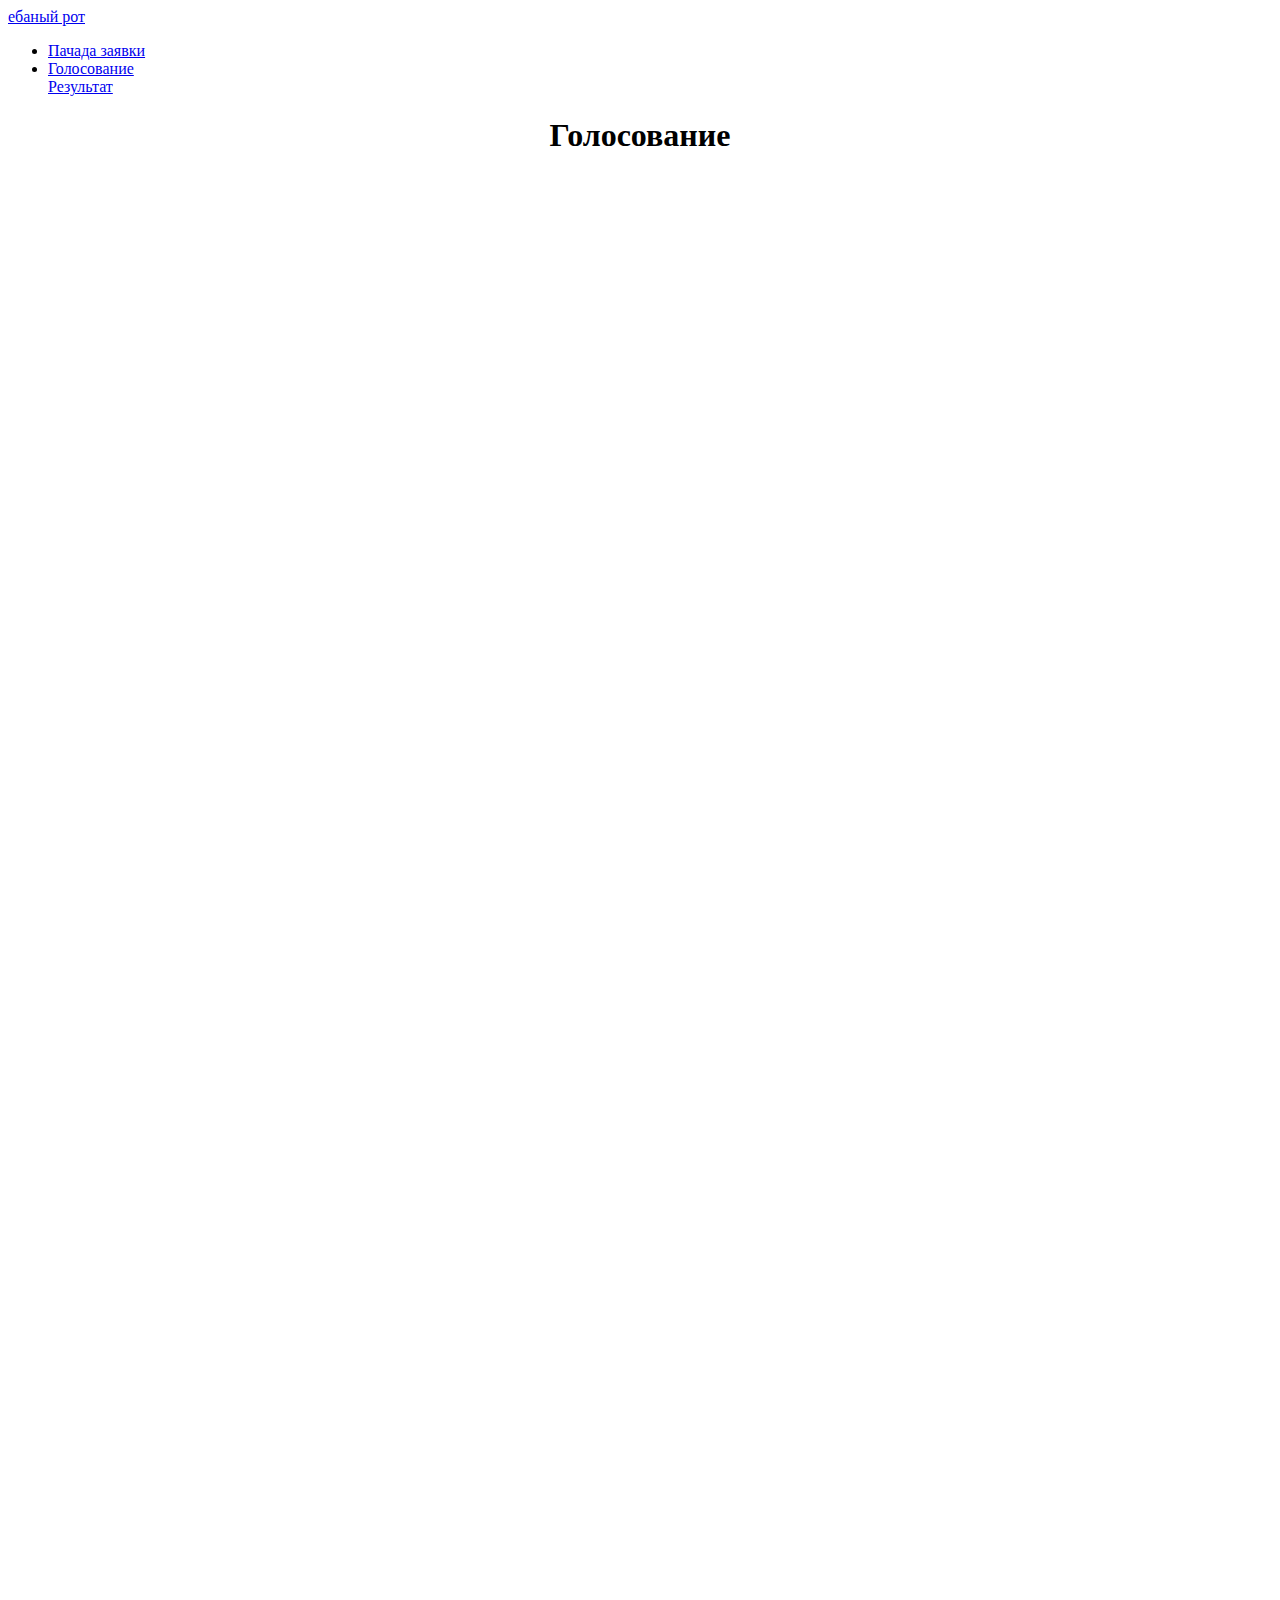
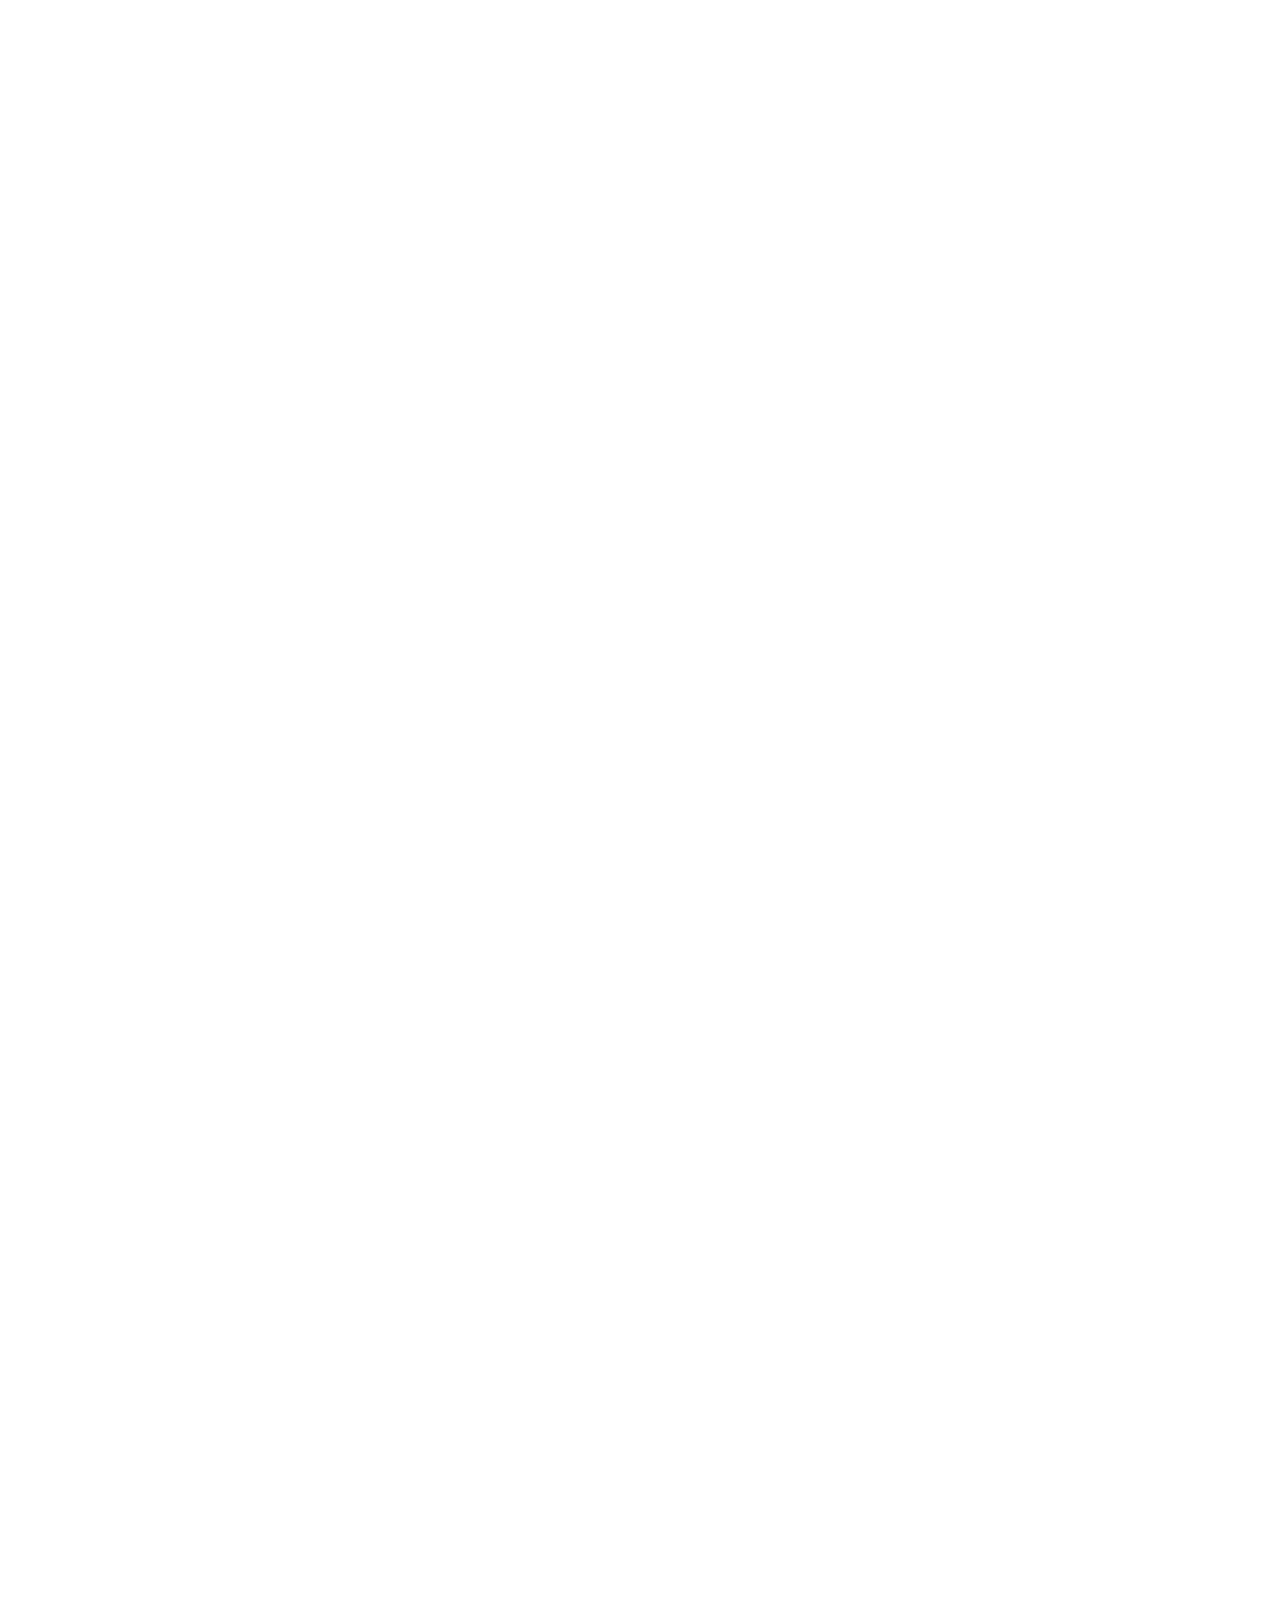
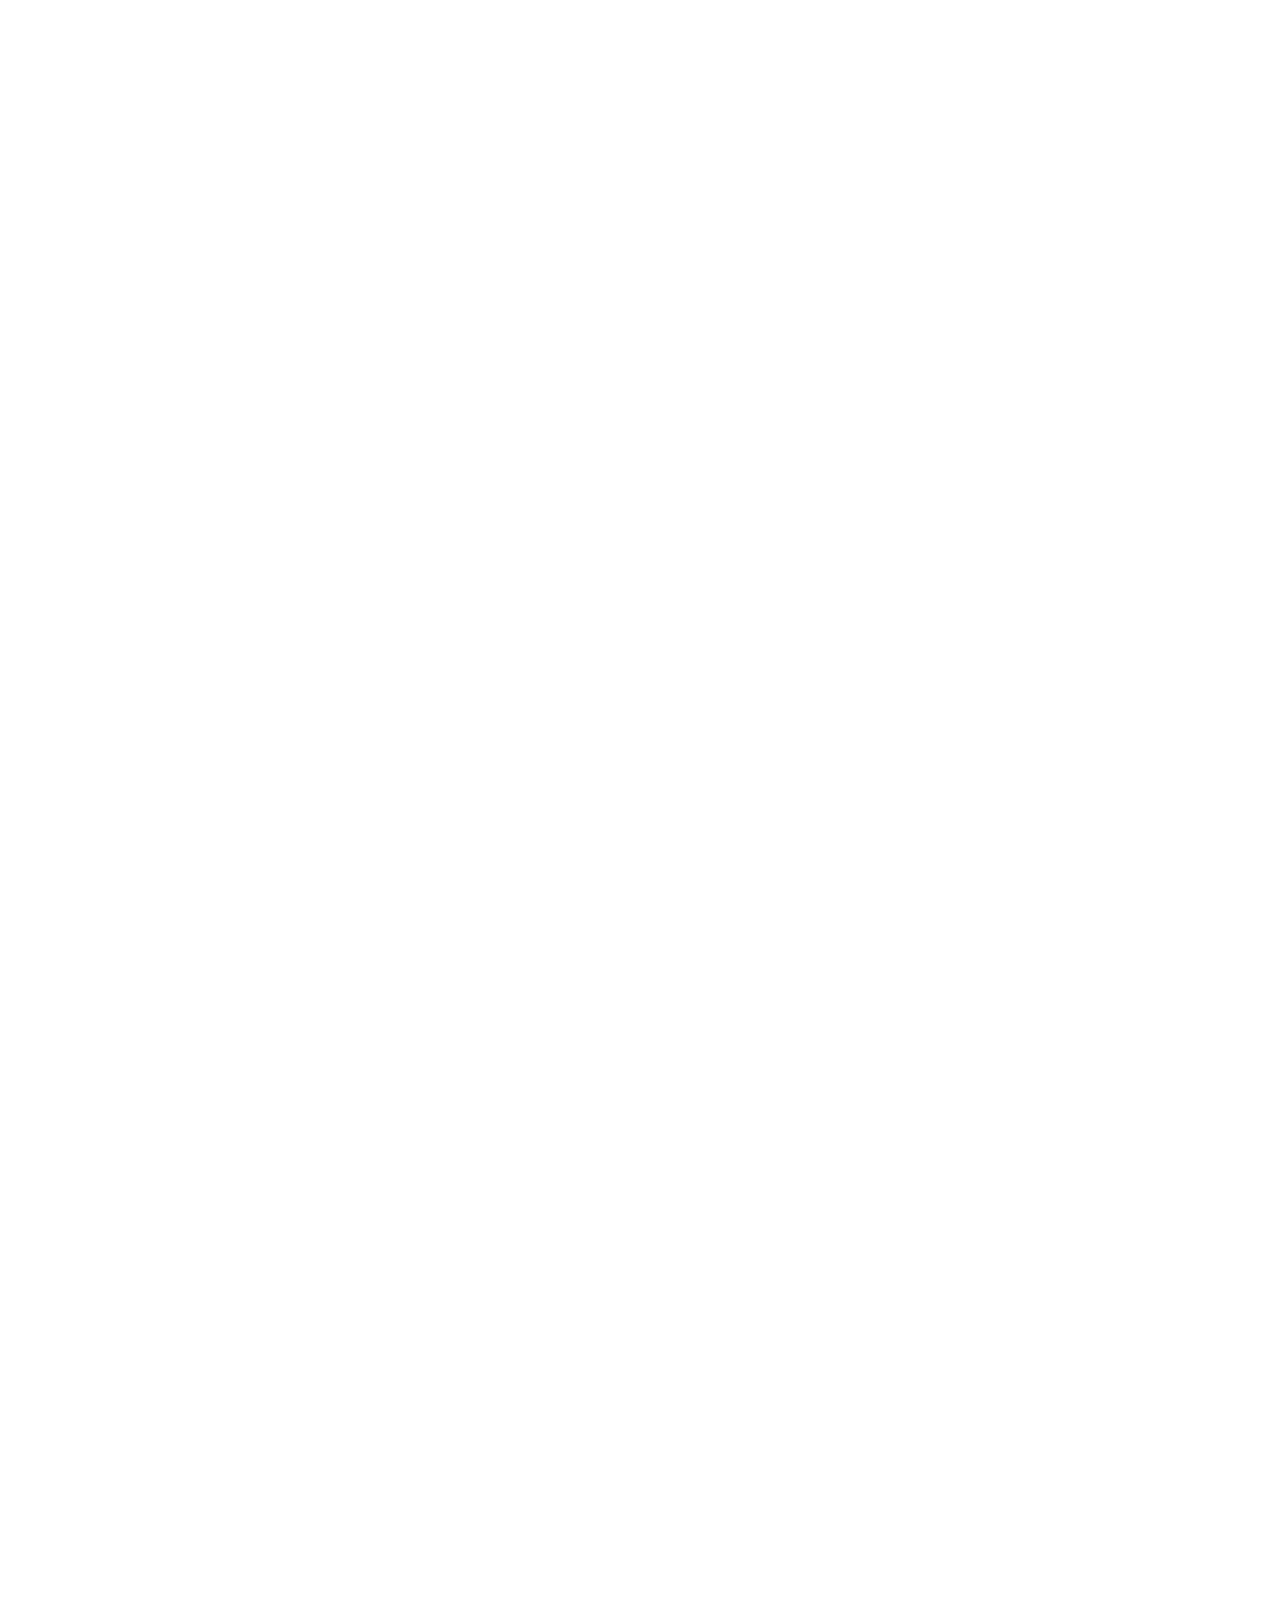
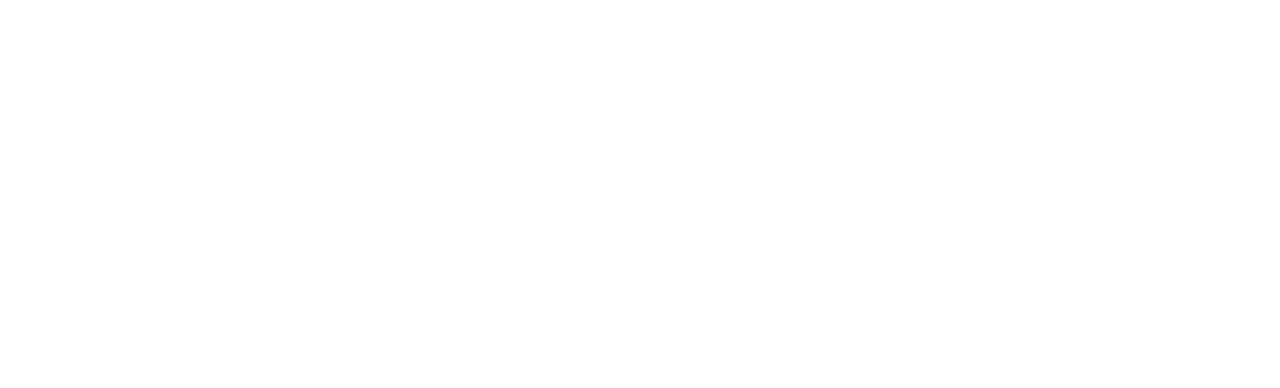
==== form_golos.html @ 6d1fa770 "Update form_golos.html" ====
<!DOCTYPE HTML>


<html lang="ru">
    <head>
        <meta charset="UTF-8">
        <title>Название страницы</title>
        <meta name="description" content="Описание страницы" />


    </head>

    <body>
        <nav class="collor" role="navigation">
			<div class="navigation_form">
				<a id="logo-container" href="/index.html" class="logo">
					ебаный рот
				</a>
				<ul class="right button">
					<li>
						<a href="/form_reg.html">Пачада заявки</a>
					</li>
					<li>
						<a href="/form_golos.html"> Голосование</a>
					</li>
					<il>
						<a href="/form_res.html"> Результат</a>
					</il>


				</ul>
			</div>


        <main>
            <div align ="center">
                <section>
                    <h1>Голосование</h1>
                    <iframe src="https://docs.google.com/forms/d/e/1FAIpQLScv5nMDU-at0Rz6zJf7K4be4FLNidJeoJ0ypvDCddKY-9z3PA/viewform?embedded=true" width="640" height="5000" frameborder="0" marginheight="0" marginwidth="0">Загрузка…</iframe>
                    </section>
            </div>
        
            </main>
















</html>
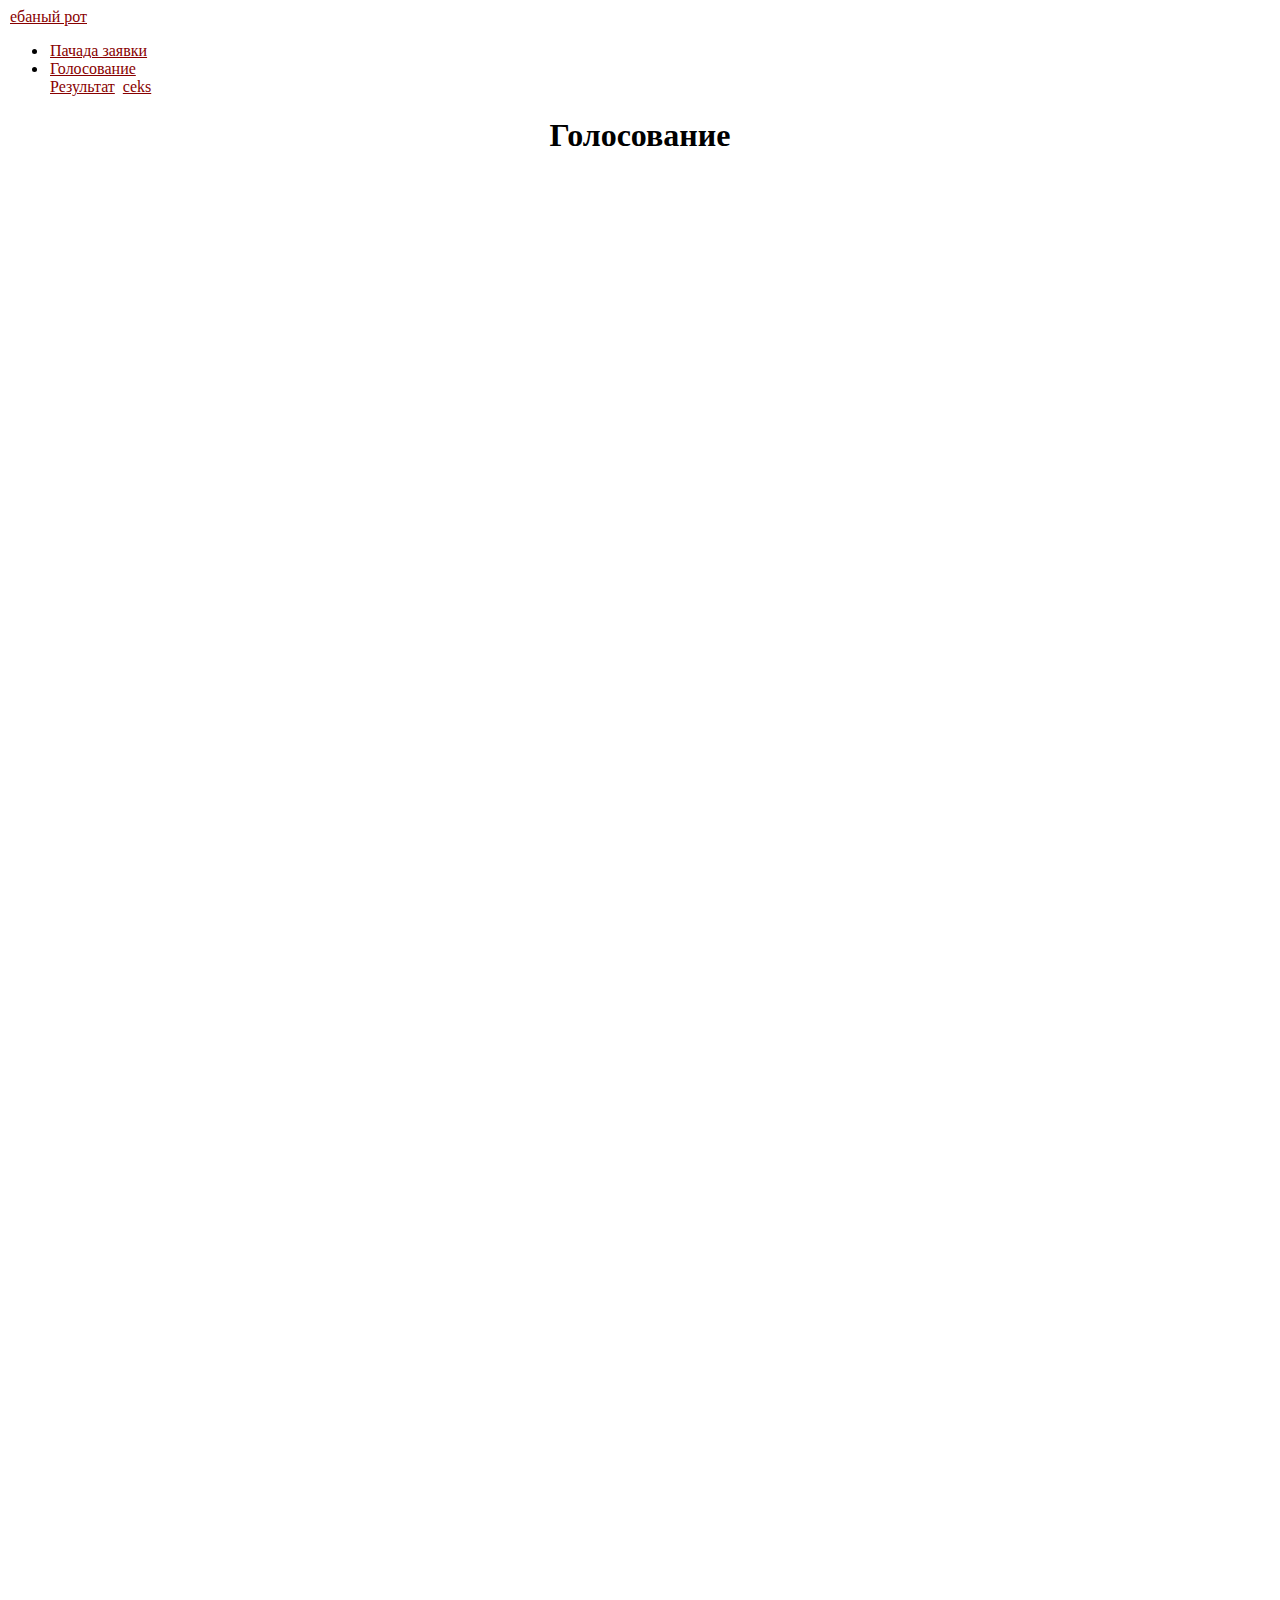
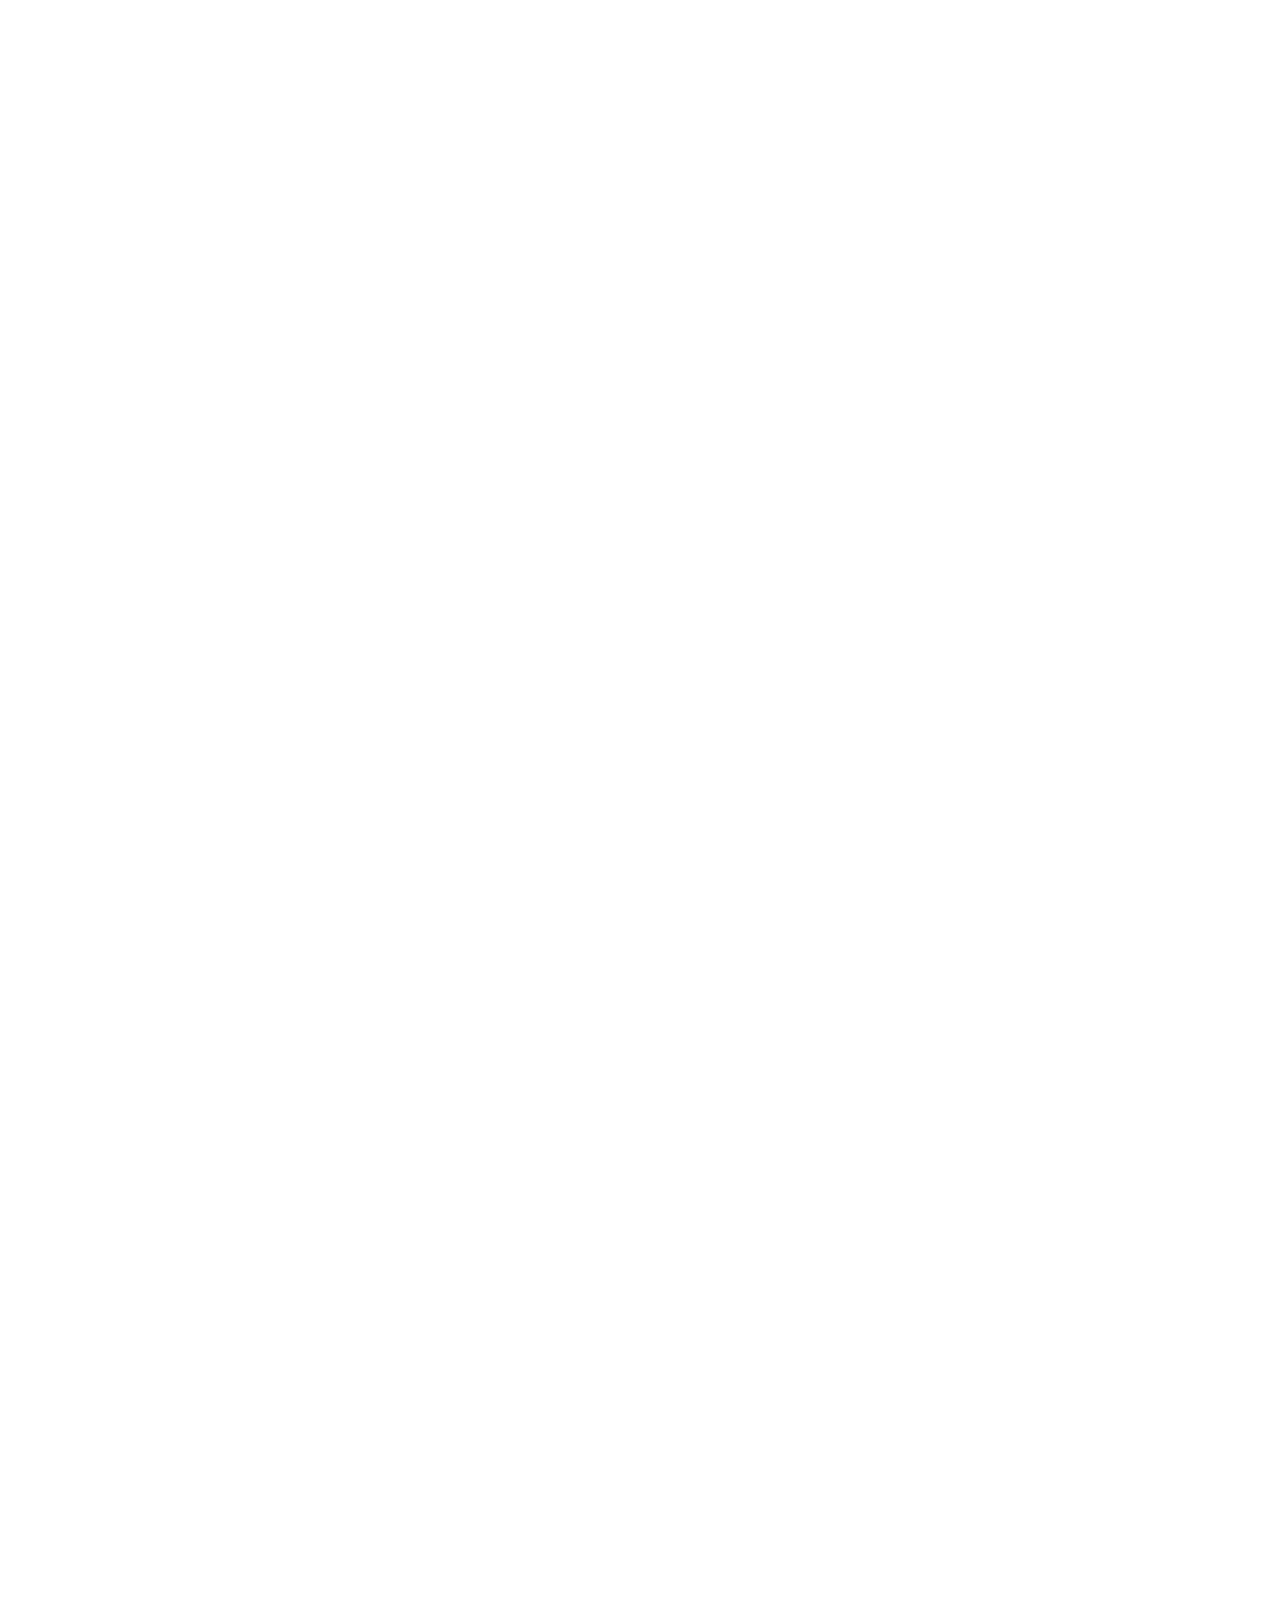
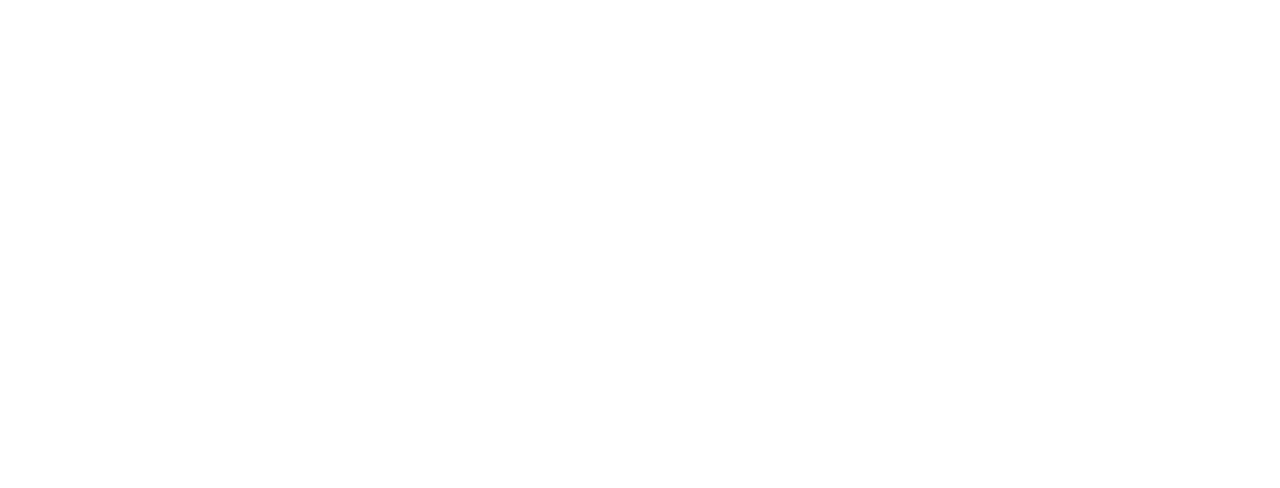
==== commit ddf610d2: "Update form_golos.html" ====
--- a/form_golos.html
+++ b/form_golos.html
@@ -6,9 +6,17 @@
         <meta charset="UTF-8">
         <title>Название страницы</title>
         <meta name="description" content="Описание страницы" />
-
-
     </head>
+	<head>
+		<style>
+			A{
+				color:#800;
+				background: #ffffff;
+				padding: 2px;
+			}
+		</style>
+	</head>
+	<head><link rel = "stylesheet" href = "golos.css"></head>
 
     <body>
         <nav class="collor" role="navigation">
@@ -26,7 +34,9 @@
 					<il>
 						<a href="/form_res.html"> Результат</a>
 					</il>
-
+					<il>
+						<a href="/lol.html"> ceks</a>
+					</il>
 
 				</ul>
 			</div>
@@ -36,7 +46,7 @@
             <div align ="center">
                 <section>
                     <h1>Голосование</h1>
-                    <iframe src="https://docs.google.com/forms/d/e/1FAIpQLScv5nMDU-at0Rz6zJf7K4be4FLNidJeoJ0ypvDCddKY-9z3PA/viewform?embedded=true" width="640" height="5000" frameborder="0" marginheight="0" marginwidth="0">Загрузка…</iframe>
+                    <iframe src="https://docs.google.com/forms/d/e/1FAIpQLScv5nMDU-at0Rz6zJf7K4be4FLNidJeoJ0ypvDCddKY-9z3PA/viewform?embedded=true" width="640" height="3500" frameborder="0" marginheight="0" marginwidth="0">Загрузка…</iframe>
                     </section>
             </div>
         
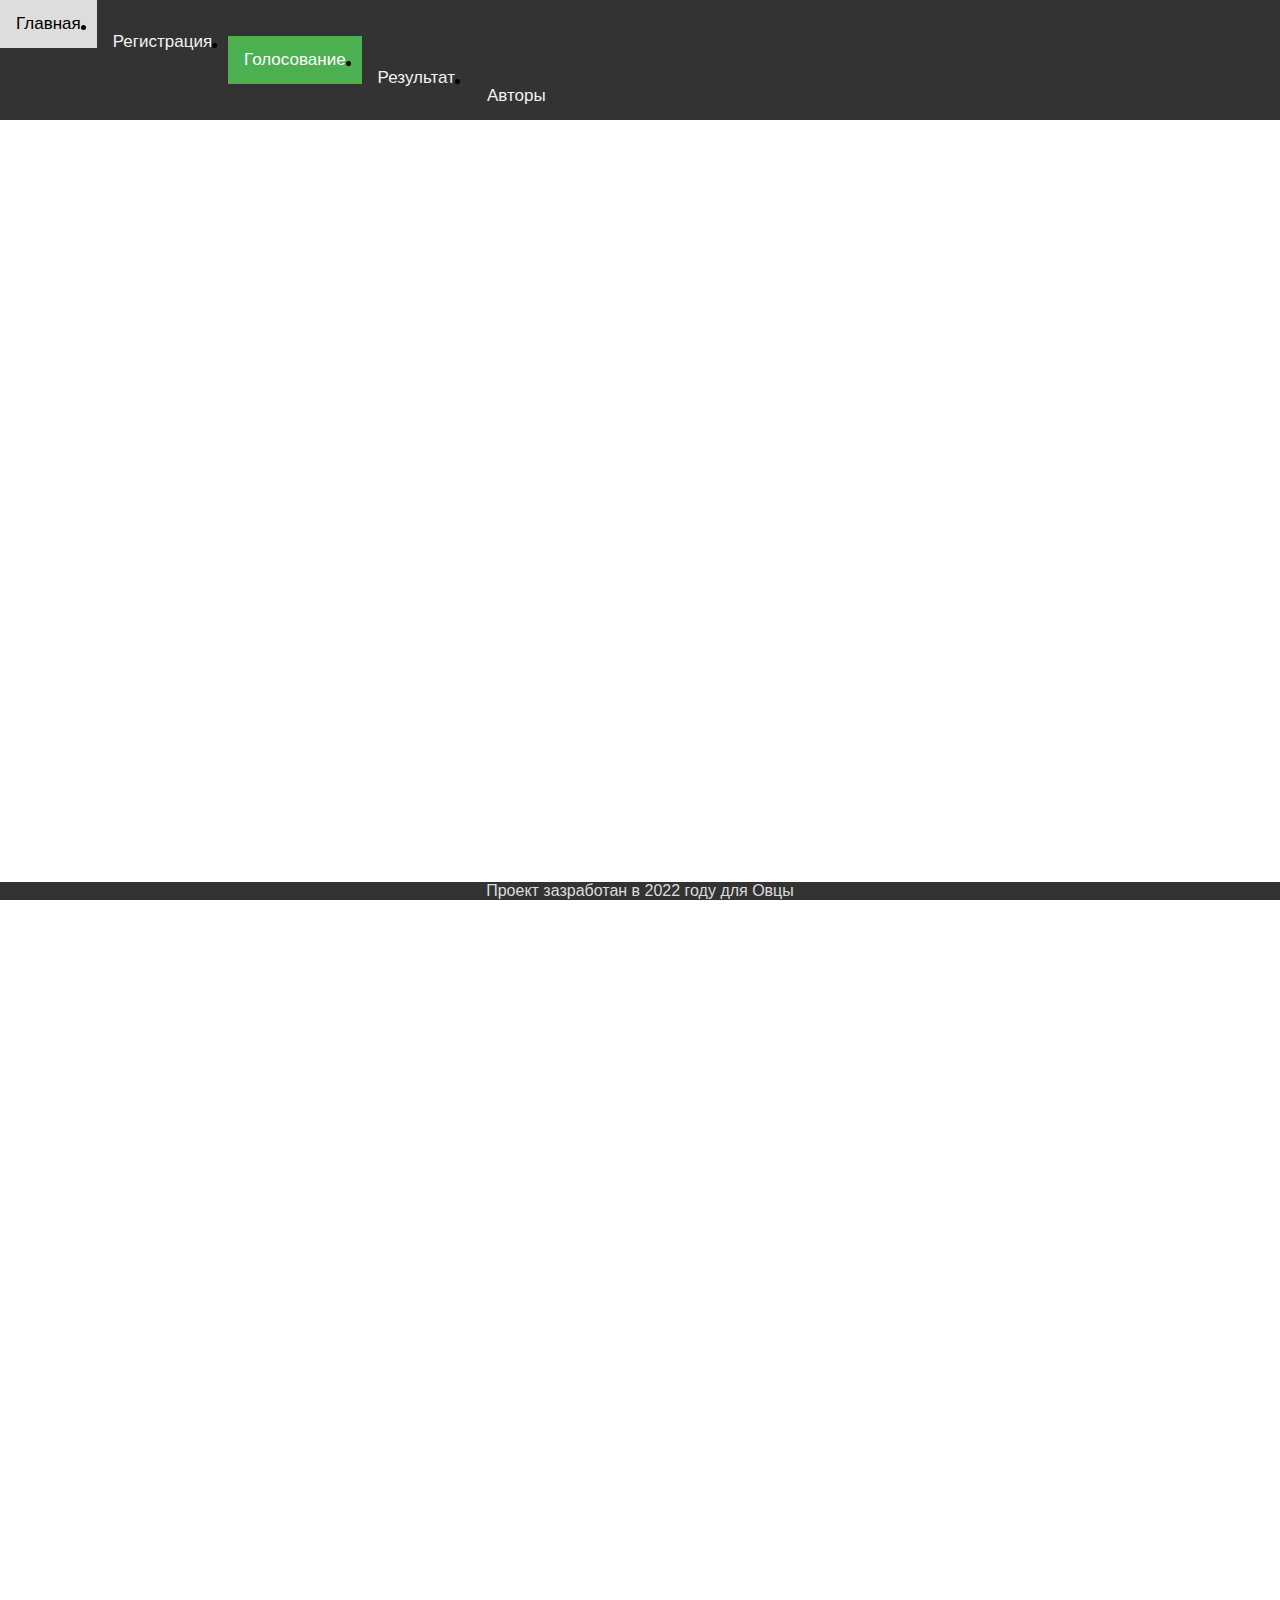
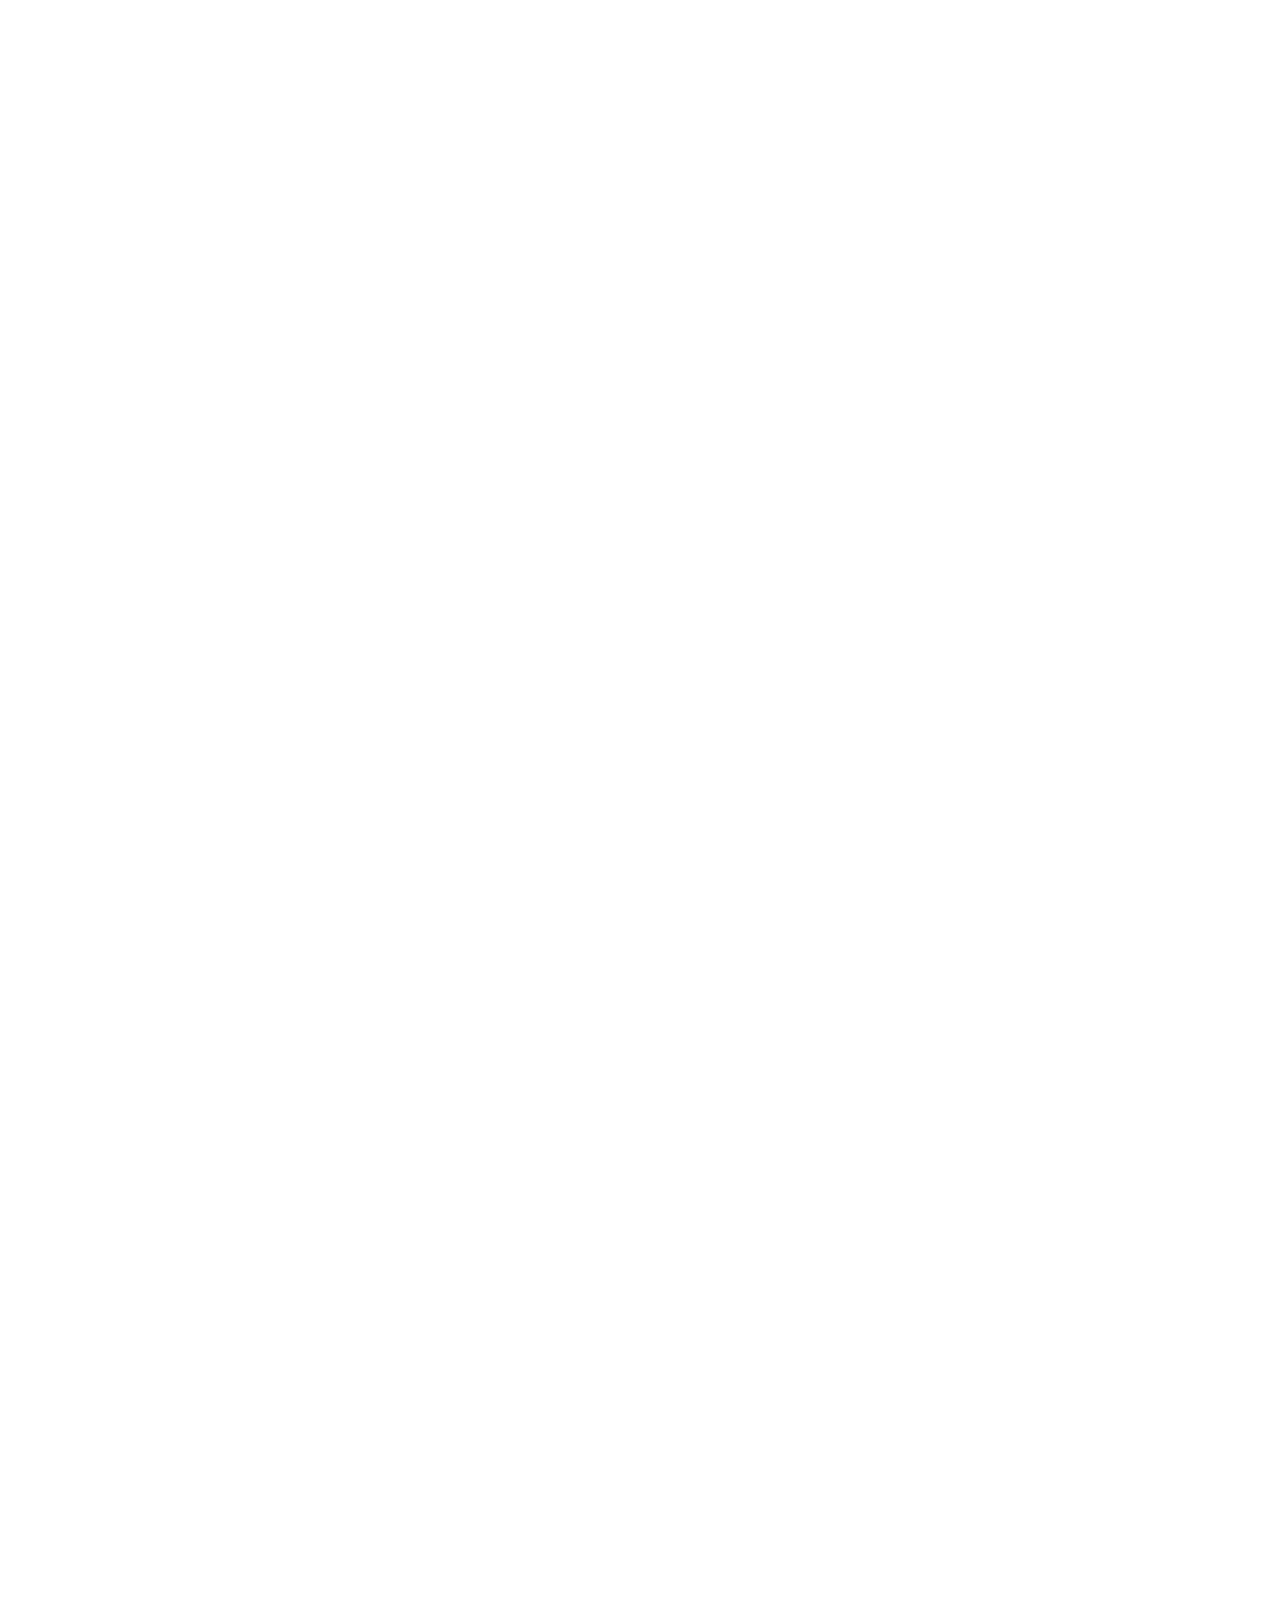
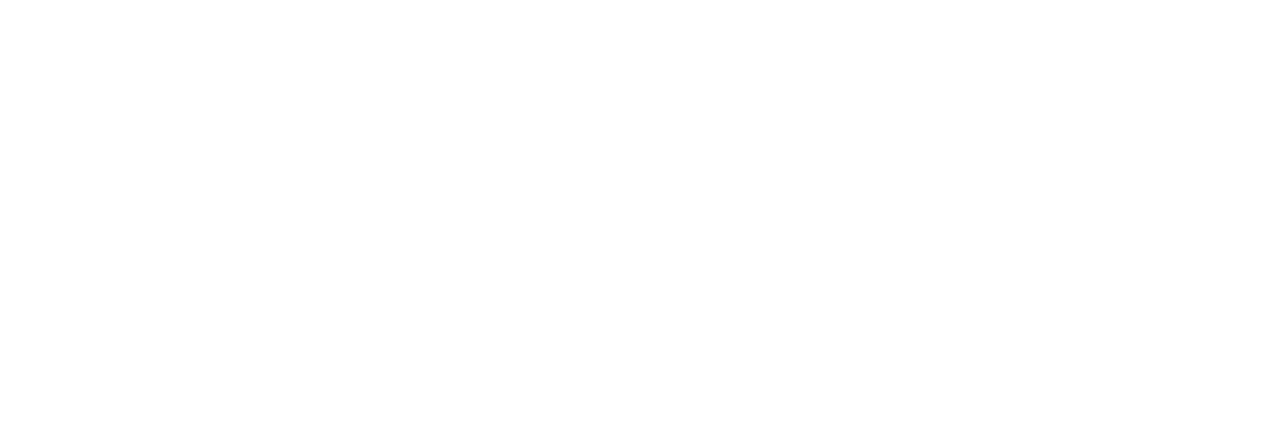
==== commit f3149c85: "крутой низ" ====
--- a/form_golos.html
+++ b/form_golos.html
@@ -6,66 +6,52 @@
         <meta charset="UTF-8">
         <title>Название страницы</title>
         <meta name="description" content="Описание страницы" />
+		<link rel = "stylesheet" href = "main.css">
+		<style>
+			body {
+               margin: 0;
+               font-family: Arial, Helvetica, sans-serif;
+                 }
+		</style>
     </head>
-	<head>
-		<style>
-			A{
-				color:#800;
-				background: #ffffff;
-				padding: 2px;
-			}
-		</style>
-	</head>
-	<head><link rel = "stylesheet" href = "golos.css"></head>
+	
 
     <body>
-        <nav class="collor" role="navigation">
-			<div class="navigation_form">
-				<a id="logo-container" href="/index.html" class="logo">
-					ебаный рот
-				</a>
-				<ul class="right button">
-					<li>
-						<a href="/form_reg.html">Пачада заявки</a>
-					</li>
-					<li>
-						<a href="/form_golos.html"> Голосование</a>
-					</li>
-					<il>
-						<a href="/form_res.html"> Результат</a>
-					</il>
-					<il>
-						<a href="/lol.html"> ceks</a>
-					</il>
+		<header>
+			<div class="topnav">
+			   <li>
+				   <a  href="/index.html">Главная</a>
+			   </li>
+			   <li>
+				   <a href="/form_reg.html">Регистрация</a>
+			   </li>
+			   <li>
+				   <a class="active" href="/form_golos.html"> Голосование</a>
+			   </li>
+			   <li>
+				   <a href="/form_res.html"> Результат</a>
+			   </li>
+			   <li>
+				   <a href="/author.html">Авторы</a>
+			   </li>
+			</div>
+ </header>
 
-				</ul>
-			</div>
-
+		
 
         <main>
             <div align ="center">
                 <section>
-                    <h1>Голосование</h1>
                     <iframe src="https://docs.google.com/forms/d/e/1FAIpQLScv5nMDU-at0Rz6zJf7K4be4FLNidJeoJ0ypvDCddKY-9z3PA/viewform?embedded=true" width="640" height="3500" frameborder="0" marginheight="0" marginwidth="0">Загрузка…</iframe>
-                    </section>
+                </section>
             </div>
-        
-            </main>
+        </main>
+	</body>
 
 
-
-
-
-
-
-
-
-
-
-
-
-
-
+	<header>
+		<div class="zh">Проект зазработан в 2022 году для Овцы</div>
+	  </header>
 
 </html>
 
--- a/main.css
+++ b/main.css
@@ -0,0 +1,64 @@
+body {
+    background-color: white;
+    background-size: cover;
+    background-repeat: no-repeat;
+    background-attachment: fixed;
+}
+
+.square {
+    margin: 0;
+    left: 0%;
+    top: 0%;
+    list-style-type: none;
+    width: 50%;
+    height: 5%;
+    background-color: #33ADFF;
+    position: absolute;
+    text-align: center;
+    font-size: 4vh;
+}
+
+#clsfot {
+    visibility: hidden;
+}
+
+
+
+
+.zh {
+    position: fixed;
+    left:0;
+    bottom:0;
+    width: 100%;
+    overflow: hidden;
+    color: #ddd;
+    text-align: center;
+    background-color: #333;
+  }
+  
+
+
+
+.topnav {
+    overflow: hidden;
+    background-color: #333;
+  }
+  
+  .topnav a {
+    float: left;
+    color: #f2f2f2;
+    text-align: center;
+    padding: 14px 16px;
+    text-decoration: none;
+    font-size: 17px;
+  }
+  
+  .topnav a:hover {
+    background-color: #ddd;
+    color: black;
+  }
+  
+  .topnav a.active {
+    background-color: #4CAF50;
+    color: white;
+  }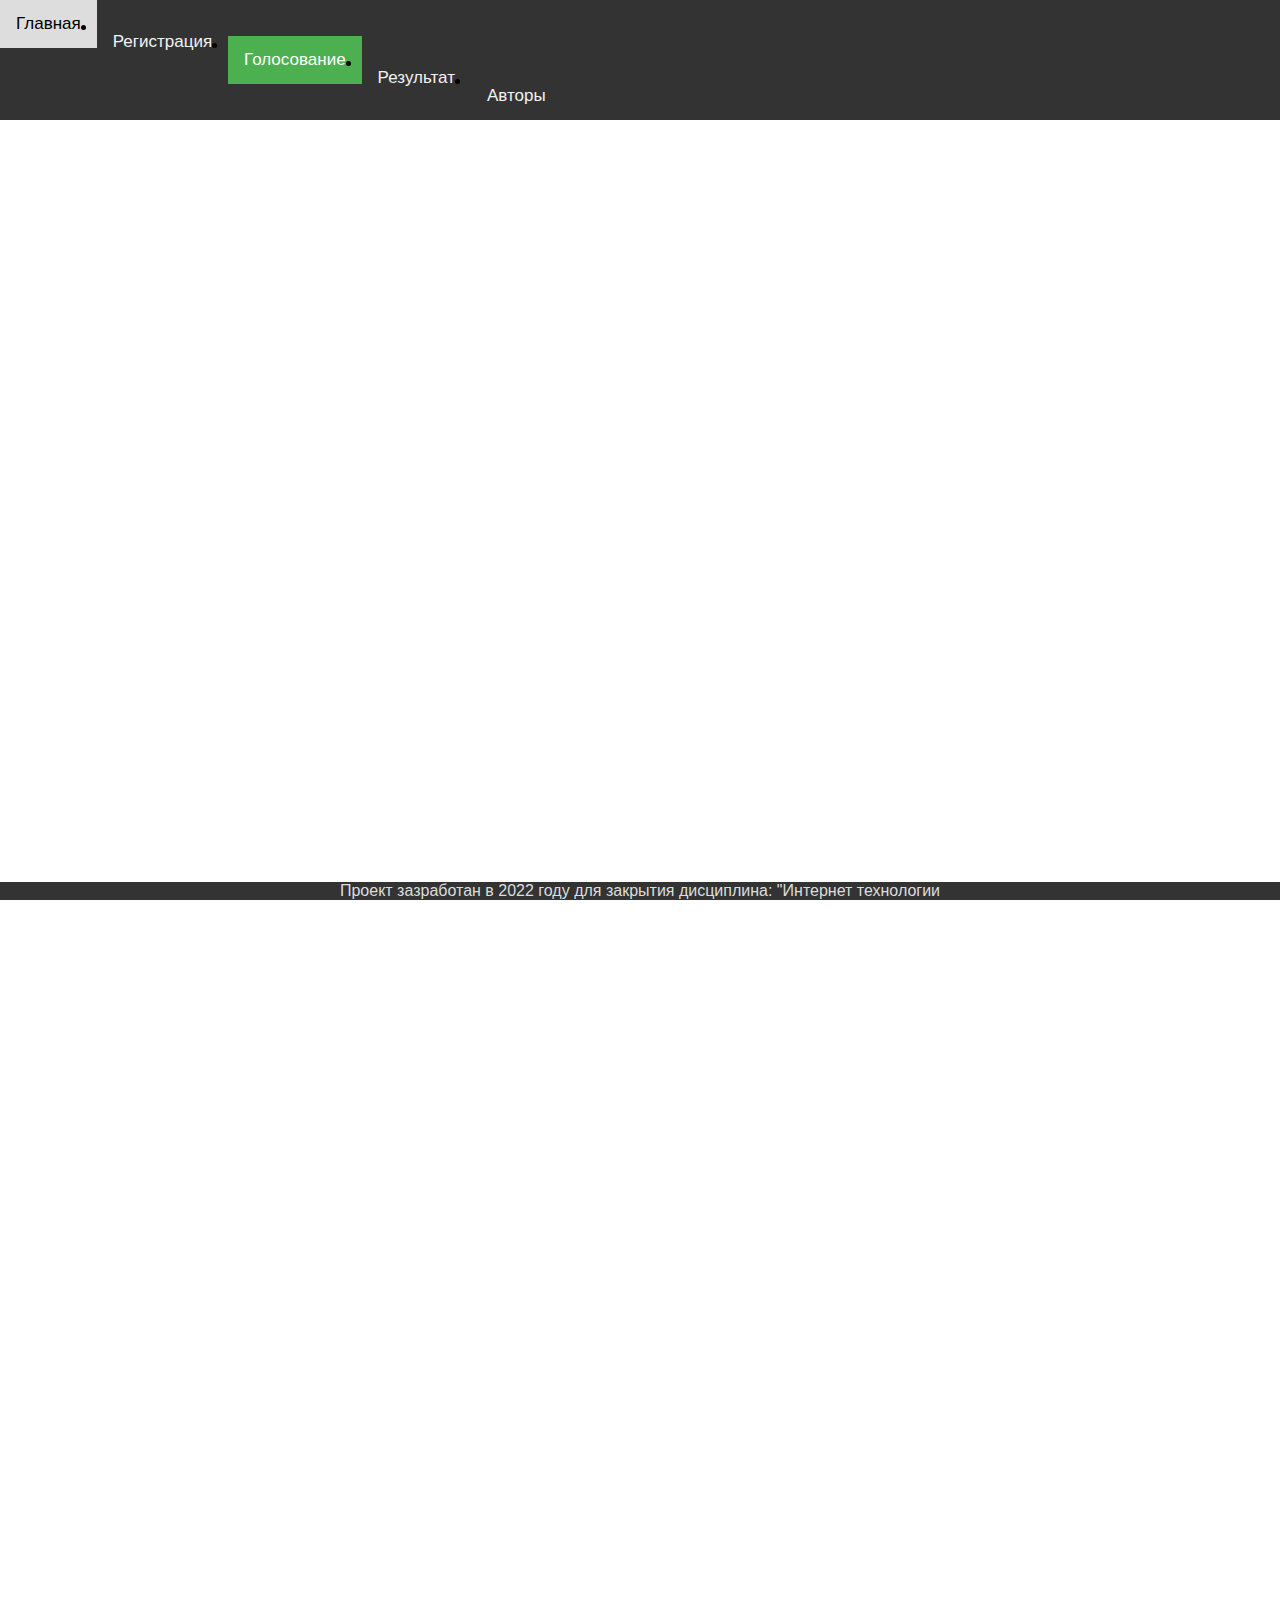
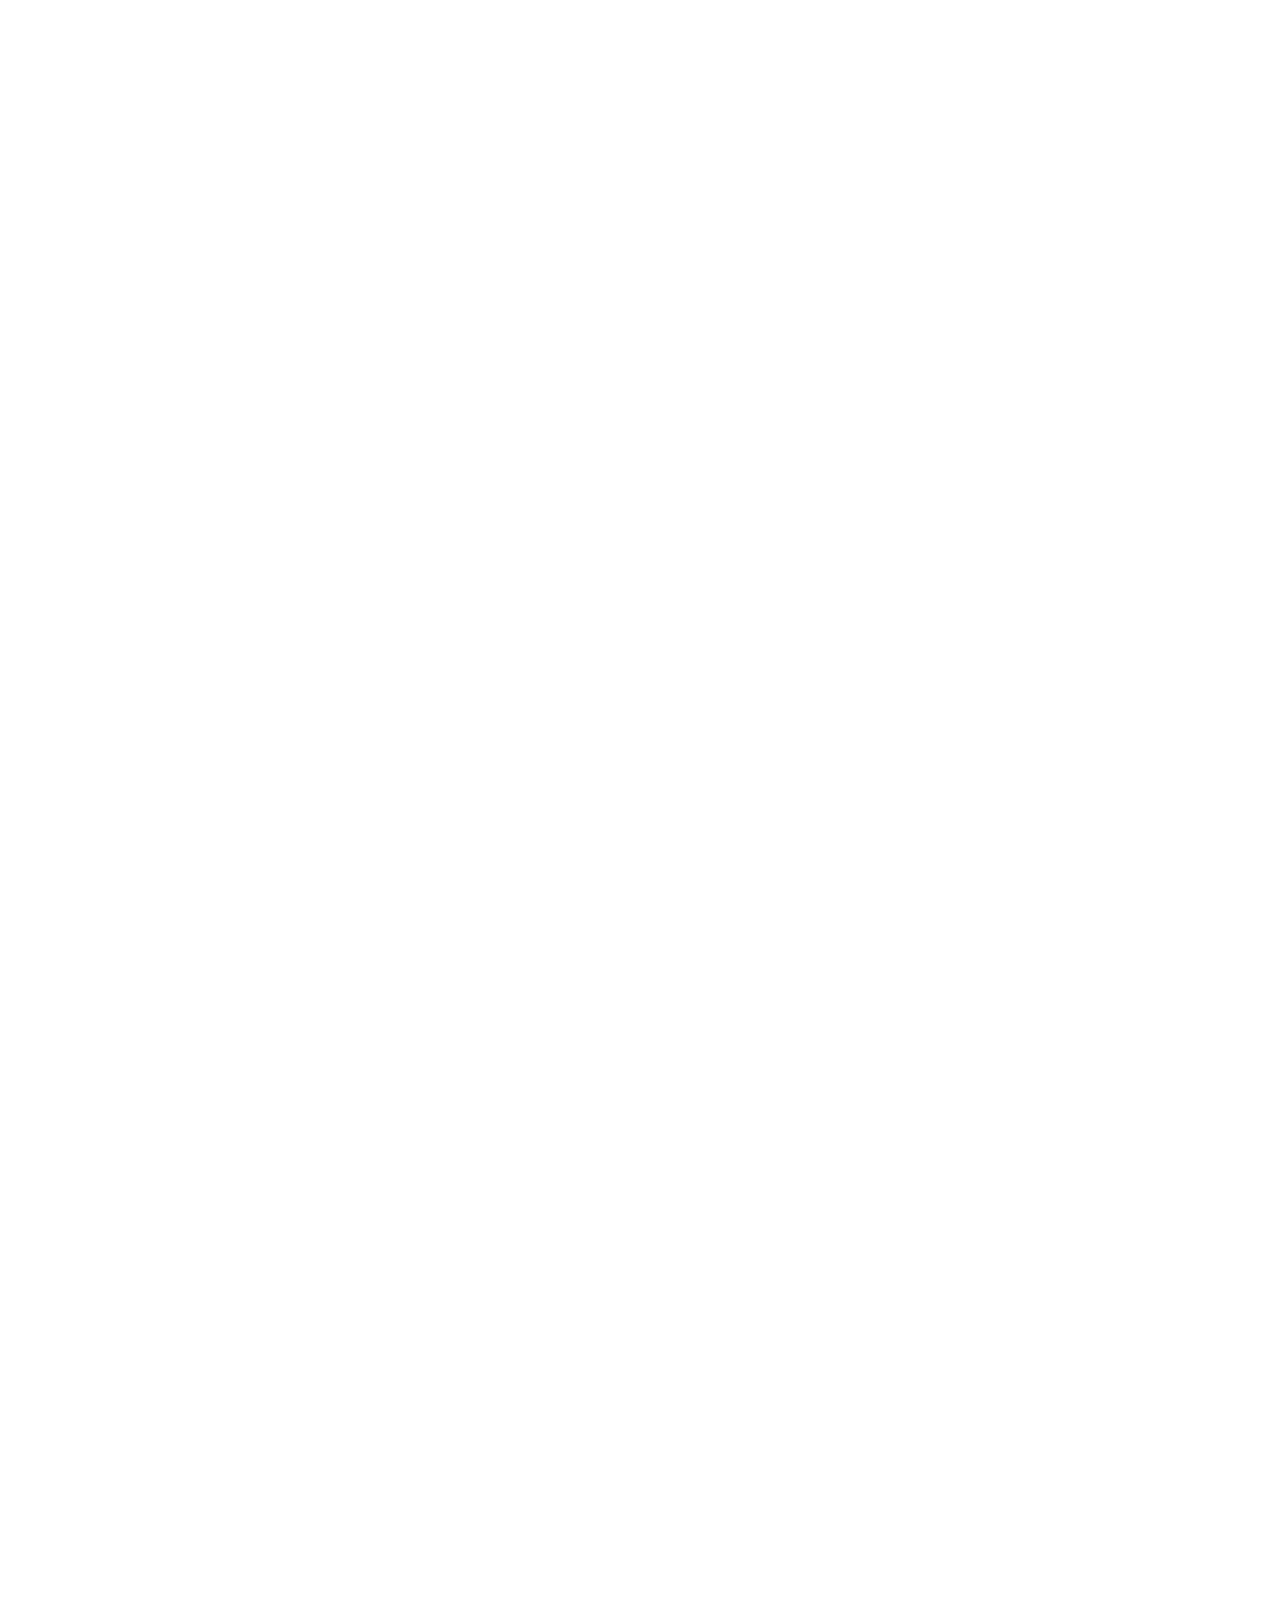
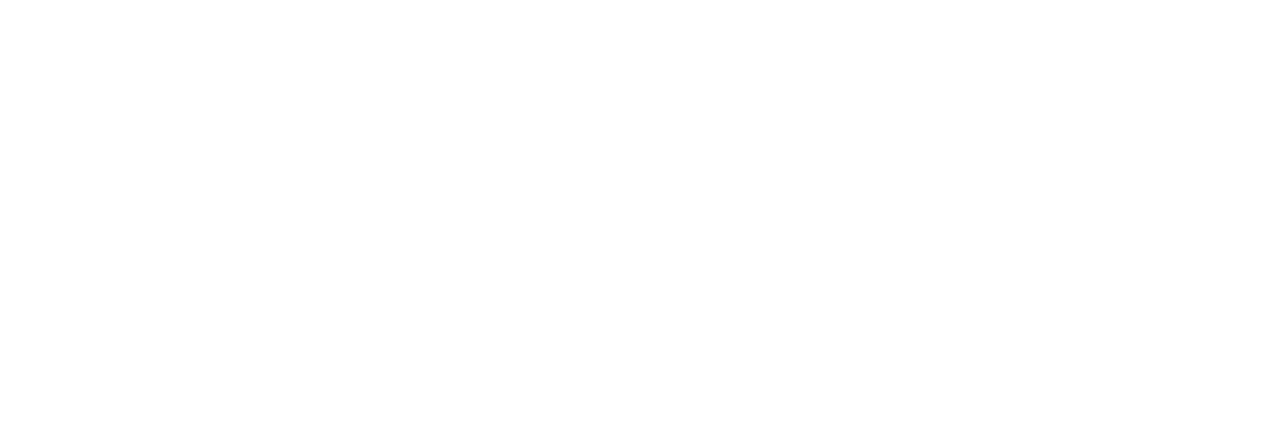
==== commit 4076b053: "1" ====
--- a/form_golos.html
+++ b/form_golos.html
@@ -4,7 +4,7 @@
 <html lang="ru">
     <head>
         <meta charset="UTF-8">
-        <title>Название страницы</title>
+        <title>Голосование</title>
         <meta name="description" content="Описание страницы" />
 		<link rel = "stylesheet" href = "main.css">
 		<style>
@@ -50,7 +50,7 @@
 
 
 	<header>
-		<div class="zh">Проект зазработан в 2022 году для Овцы</div>
+		<div class="zh">Проект зазработан в 2022 году для закрытия дисциплина: "Интернет технологии</div>
 	  </header>
 
 </html>
